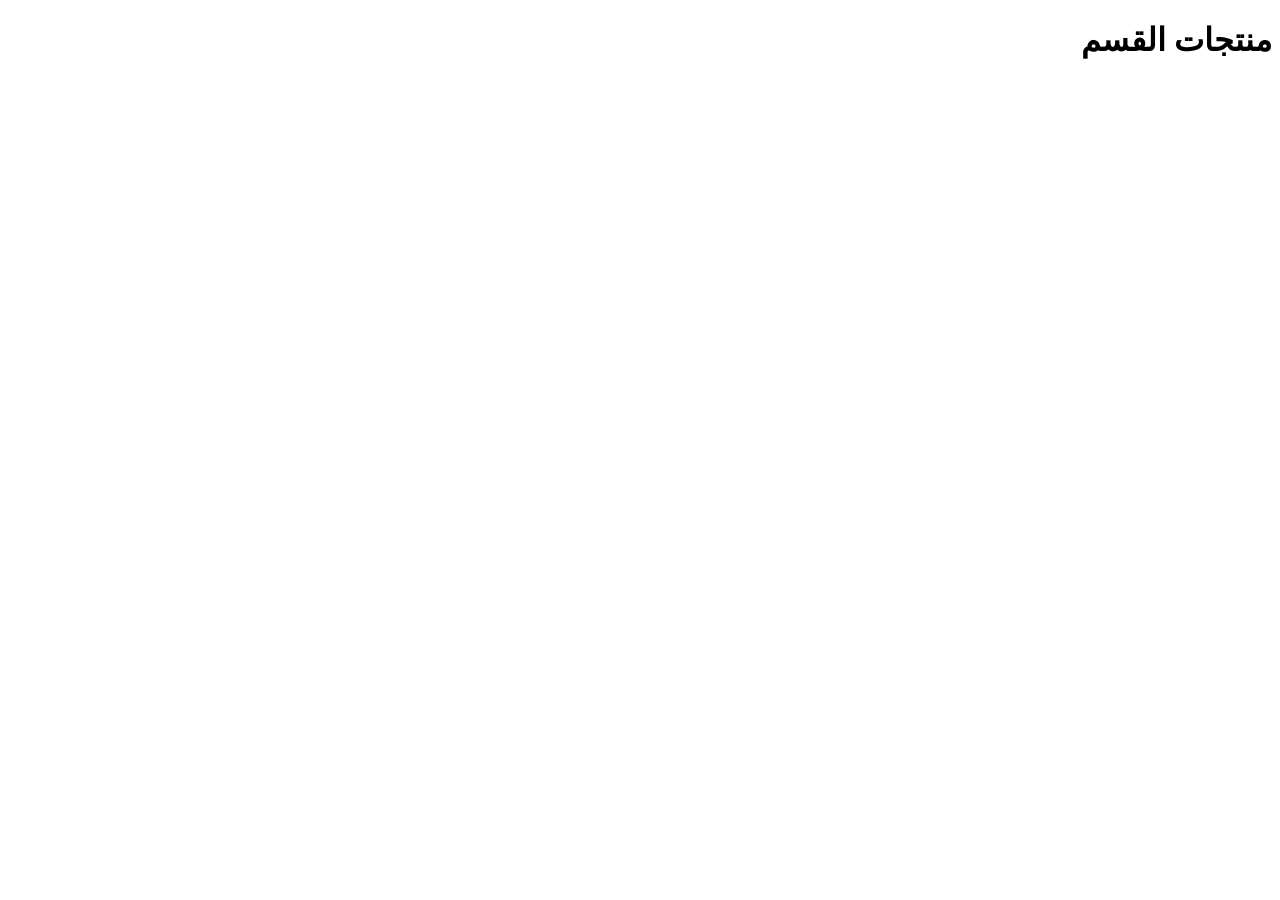
==== products.html @ 834e6595 "Update and rename lmage to products.html" ====
<!DOCTYPE html><html lang="ar" dir="rtl">
<head><meta charset="UTF-8">
<meta name="viewport" content="width=device-width, initial-scale=1.0"><title>منتجات السعيد</title><link rel="stylesheet" href="style.css"></head><body><header>
<h1>منتجات القسم</h1>
</header><div id="products" class="products"></div><script src="script.js"></script></body>
</html>
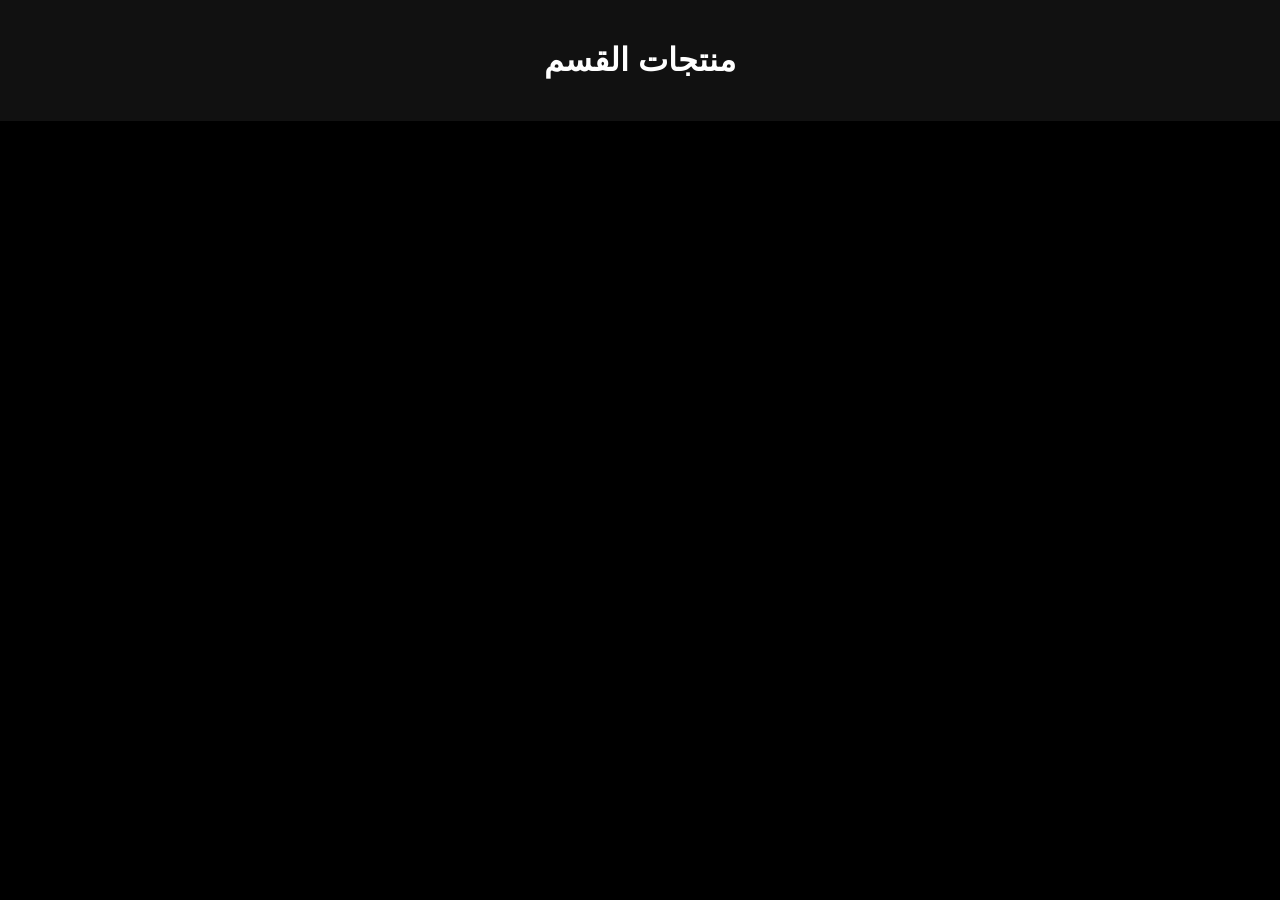
==== commit 3ae90b57: "Update products.html" ====
--- a/products.html
+++ b/products.html
@@ -1,6 +1,19 @@
-<!DOCTYPE html><html lang="ar" dir="rtl">
-<head><meta charset="UTF-8">
-<meta name="viewport" content="width=device-width, initial-scale=1.0"><title>منتجات السعيد</title><link rel="stylesheet" href="style.css"></head><body><header>
+<!DOCTYPE html>
+<html lang="ar" dir="rtl">
+<head>
+<meta charset="UTF-8">
+<meta name="viewport" content="width=device-width, initial-scale=1.0">
+<title>منتجات السعيد</title>
+<link rel="stylesheet" href="style.css">
+</head>
+<body>
+
+<header>
 <h1>منتجات القسم</h1>
-</header><div id="products" class="products"></div><script src="script.js"></script></body>
-</html>
+</header>
+
+<div id="products" class="products"></div>
+
+<script src="script.js"></script>
+</body>
+</html>
--- a/style.css
+++ b/style.css
@@ -0,0 +1,86 @@
+body{
+
+margin:0;
+font-family:Arial;
+background:#000;
+color:white;
+
+}
+
+header{
+
+background:#111;
+padding:20px;
+text-align:center;
+
+}
+
+.hero{
+
+text-align:center;
+padding:80px;
+background:#111;
+
+}
+
+.categories{
+
+display:grid;
+grid-template-columns:repeat(auto-fit,minmax(200px,1fr));
+gap:20px;
+padding:40px;
+
+}
+
+.cat{
+
+background:#111;
+padding:20px;
+text-align:center;
+border-radius:10px;
+text-decoration:none;
+color:white;
+
+}
+
+.cat img{
+
+width:100%;
+height:160px;
+object-fit:cover;
+
+}
+
+.products{
+
+display:grid;
+grid-template-columns:repeat(auto-fit,minmax(220px,1fr));
+gap:20px;
+padding:40px;
+
+}
+
+.card{
+
+background:#111;
+padding:15px;
+border-radius:10px;
+text-align:center;
+
+}
+
+.card img{
+
+width:100%;
+height:200px;
+object-fit:cover;
+
+}
+
+footer{
+
+text-align:center;
+padding:30px;
+background:#111;
+
+}
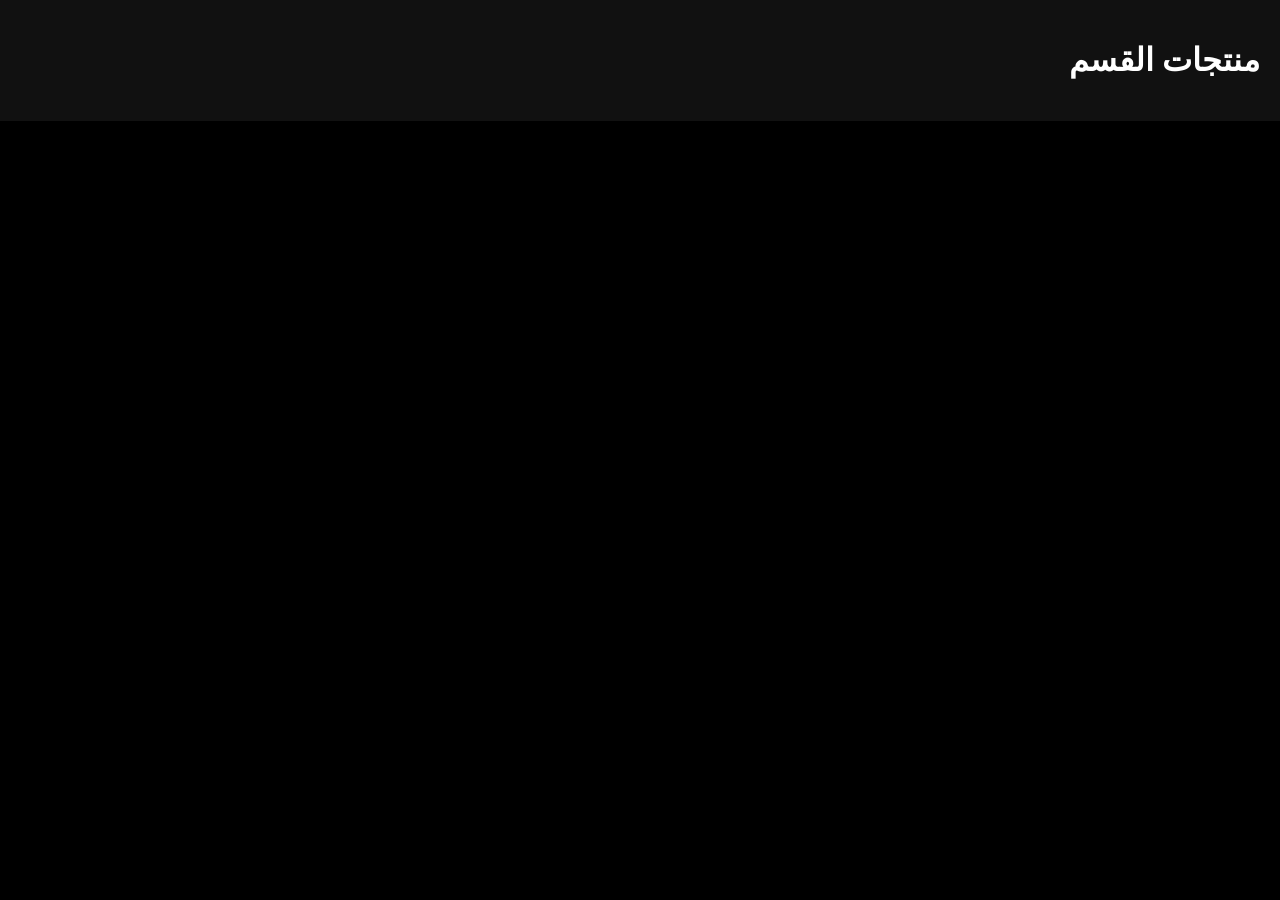
==== commit deb52d27: "Update products.html تحديث كامل الصفحة الرئيسية" ====
--- a/products.html
+++ b/products.html
@@ -16,4 +16,4 @@
 
 <script src="script.js"></script>
 </body>
-</html>+</html>
--- a/style.css
+++ b/style.css
@@ -1,86 +1,81 @@
 body{
-
 margin:0;
-font-family:Arial;
+font-family:Tahoma;
 background:#000;
 color:white;
-
 }
 
 header{
-
 background:#111;
 padding:20px;
-text-align:center;
+display:flex;
+justify-content:space-between;
+align-items:center;
+}
 
+.logo{
+font-size:22px;
+color:#d4af37;
 }
 
 .hero{
-
 text-align:center;
 padding:80px;
 background:#111;
-
 }
 
 .categories{
-
 display:grid;
 grid-template-columns:repeat(auto-fit,minmax(200px,1fr));
 gap:20px;
 padding:40px;
-
 }
 
 .cat{
-
 background:#111;
 padding:20px;
+border-radius:10px;
 text-align:center;
-border-radius:10px;
 text-decoration:none;
 color:white;
-
 }
 
 .cat img{
-
 width:100%;
 height:160px;
 object-fit:cover;
-
 }
 
 .products{
-
 display:grid;
 grid-template-columns:repeat(auto-fit,minmax(220px,1fr));
 gap:20px;
 padding:40px;
-
 }
 
 .card{
-
 background:#111;
 padding:15px;
 border-radius:10px;
 text-align:center;
-
 }
 
 .card img{
-
 width:100%;
 height:200px;
 object-fit:cover;
+}
 
+.btn{
+background:#d4af37;
+color:black;
+padding:10px 15px;
+border-radius:20px;
+text-decoration:none;
 }
 
 footer{
-
 text-align:center;
 padding:30px;
 background:#111;
-
-}
+}
